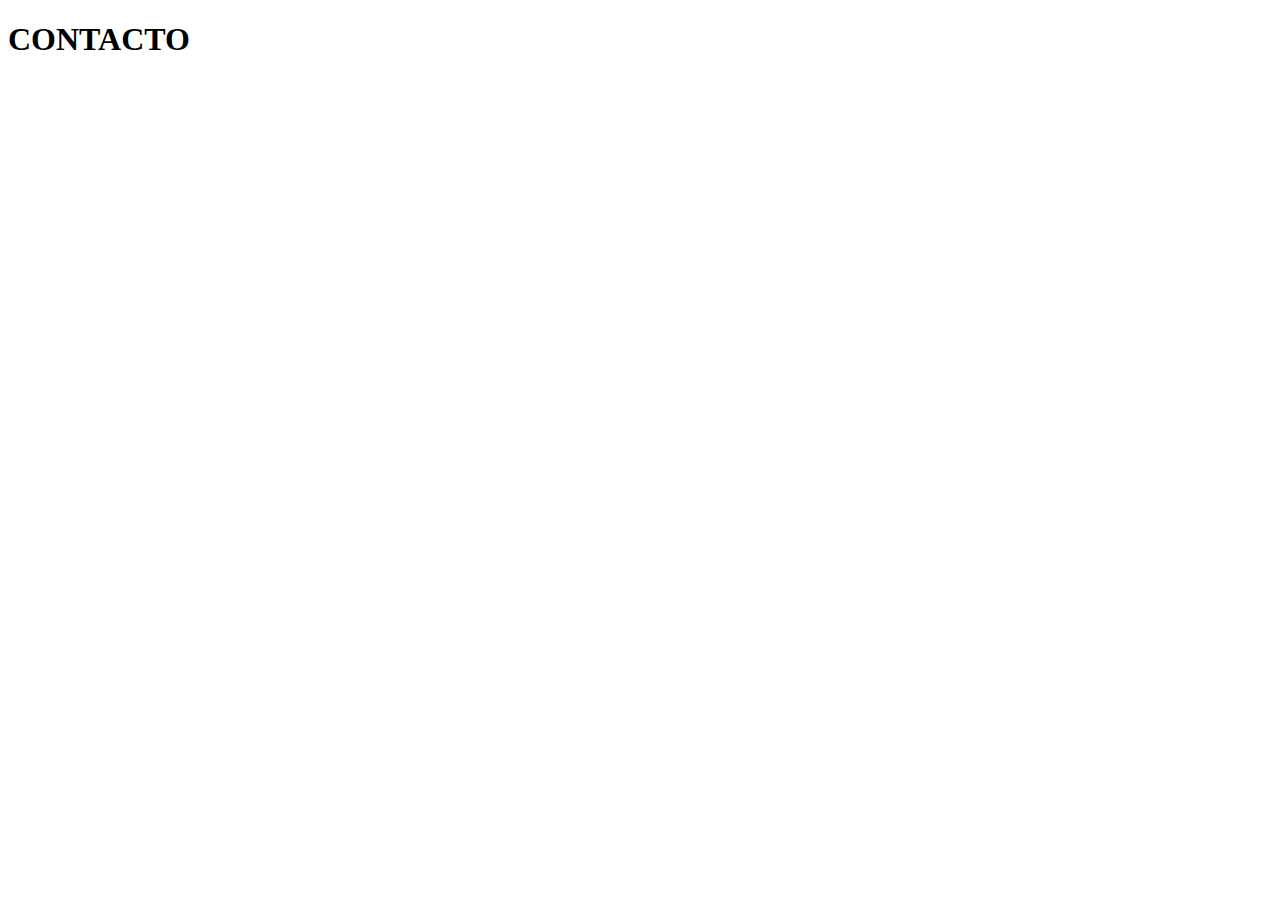
==== contact.html @ c3c63da4 "new contact html and css, new index changes" ====
<!DOCTYPE html>

<html lang="esp">
    
<head>
    <meta charset="UTF-8">
    <meta http-equiv="X-UA-Compatible" content="IE=edge">
    <meta name="viewport" content="width=, initial-scale=1.0">
    <title>CONTACTO</title>
</head>

<body>
    <h1>CONTACTO</h1>
</body>

</html>
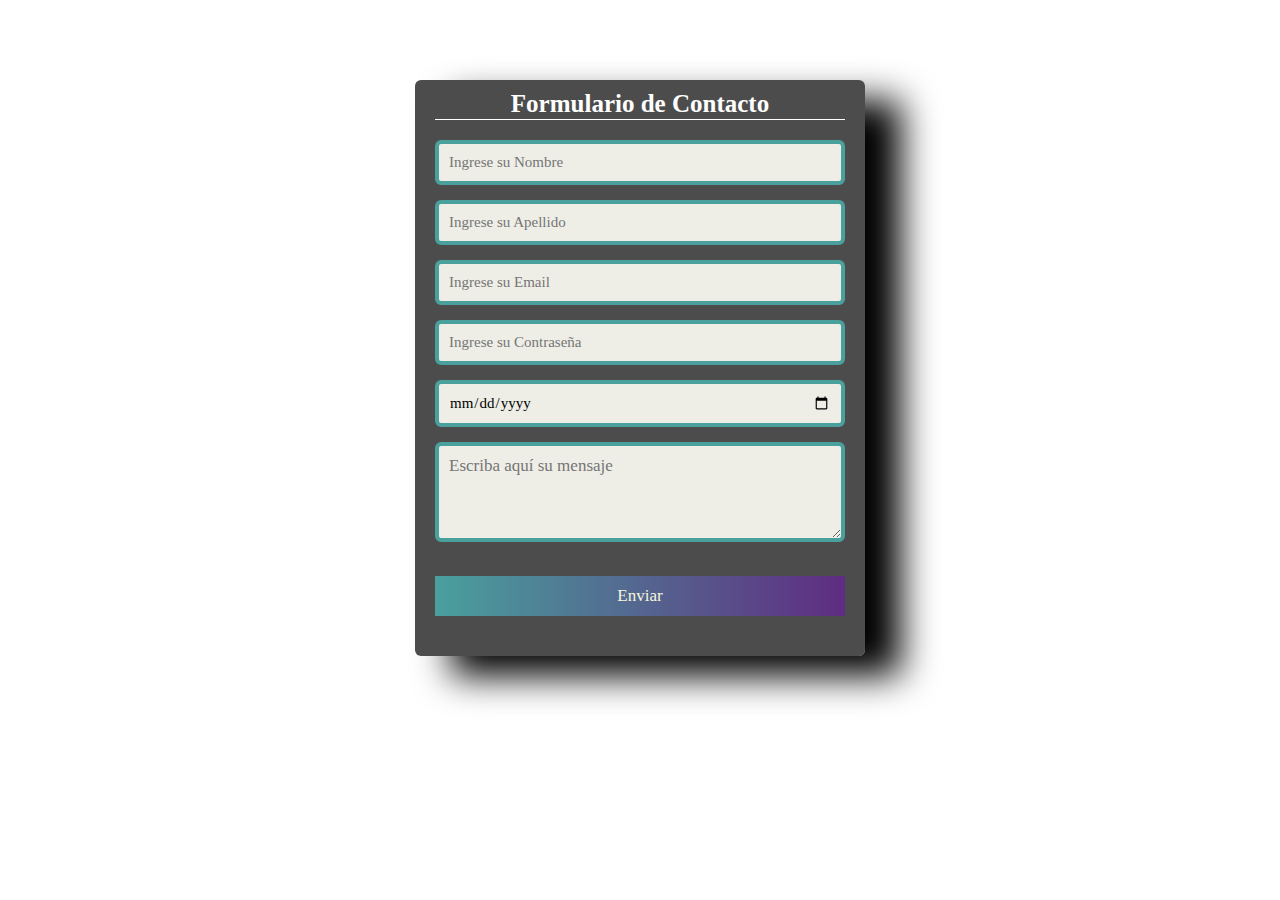
==== commit 5a55d96b: "change in contact html and css" ====
--- a/contact.html
+++ b/contact.html
@@ -1,16 +1,28 @@
 <!DOCTYPE html>
 
 <html lang="esp">
-    
+
 <head>
     <meta charset="UTF-8">
     <meta http-equiv="X-UA-Compatible" content="IE=edge">
     <meta name="viewport" content="width=, initial-scale=1.0">
     <title>CONTACTO</title>
+    <link rel="stylesheet" href="./contact.css">
 </head>
 
 <body>
-    <h1>CONTACTO</h1>
+    <section class="form-contact">
+        <h1>Formulario de Contacto</h1>
+        <form>
+            <input class="controls" type="text" required="name" name="name"id="name" placeholder="Ingrese su Nombre">
+            <input class="controls" type="text" required="lastname" name="lastname"id="lastname" placeholder="Ingrese su Apellido">
+            <input class="controls" type="email" required="email" name="email" id="email" placeholder="Ingrese su Email">
+            <input class="controls "type="password" required="password" name="password" id="password" placeholder="Ingrese su Contraseña">
+            <input class="controls "type="date" name="date-birthday" id="date-birthday" value="dd-mm-aa">
+            <textarea name="message" id="message" required="message" placeholder="Escriba aquí su mensaje"></textarea>
+            <input class="button" type="submit"  value="Enviar" >
+        </form>
+    </section>
 </body>
 
 </html>--- a/contact.css
+++ b/contact.css
@@ -0,0 +1,77 @@
+* {
+    margin: 0;
+    padding: 0;
+    box-sizing: border-box;
+}
+
+
+ body {
+    background-image: url(https://img.freepik.com/vector-premium/elemento-viaje-dibujado-mano-ilustracion-vectorial_686646-106.jpg?w=740)
+
+}
+
+.form-contact {
+    text-align: center;
+    width: 450px; 
+    padding: 10px 20px;
+    margin:auto;
+    margin-top: 80px;
+    background: rgba(0,0,0,0.7);
+    border-radius: 6px; 
+    box-shadow: 36px 20px 36px black
+}
+
+.controls {
+    font-family:'Times New Roman', Times, serif;
+    font-size: 15px;
+    background-color:rgb(238, 238, 231);
+    width: 100%;
+    padding: 10px;
+    margin-bottom: 15px;
+    border-radius: 6px; 
+    border: 4px solid  #49a09d;
+}
+
+.controls:hover {
+    cursor: pointer;
+}
+
+.form-contact h1 {
+    font-family:'Times New Roman', Times, serif;
+    font-size: 25px;
+    text-align: center;
+    margin-bottom: 20px;
+    border-bottom: 1px solid;
+    height: 30px;
+    color: white;
+
+}
+
+input, textarea {
+   font-family: 'Times New Roman', Times, serif;
+   font-size:17px;
+   width: 100%;  
+   margin-bottom:30px ;
+   padding: 10px;
+   border:none;
+}
+
+textarea {
+    background-color:rgb(238, 238, 231);
+    border-radius: 6px;
+    border: 4px solid #49a09d ;
+    min-height: 100px ;
+    max-height: 200px;
+    max-width: 100%;   
+}
+.button {
+    background: #5f2c82; 
+    background: -webkit-linear-gradient(to right, #49a09d, #5f2c82); 
+    background: linear-gradient(to right, #49a09d, #5f2c82); 
+    padding: 10px;
+    color: beige;
+}
+
+.button:hover {
+cursor: pointer;
+}